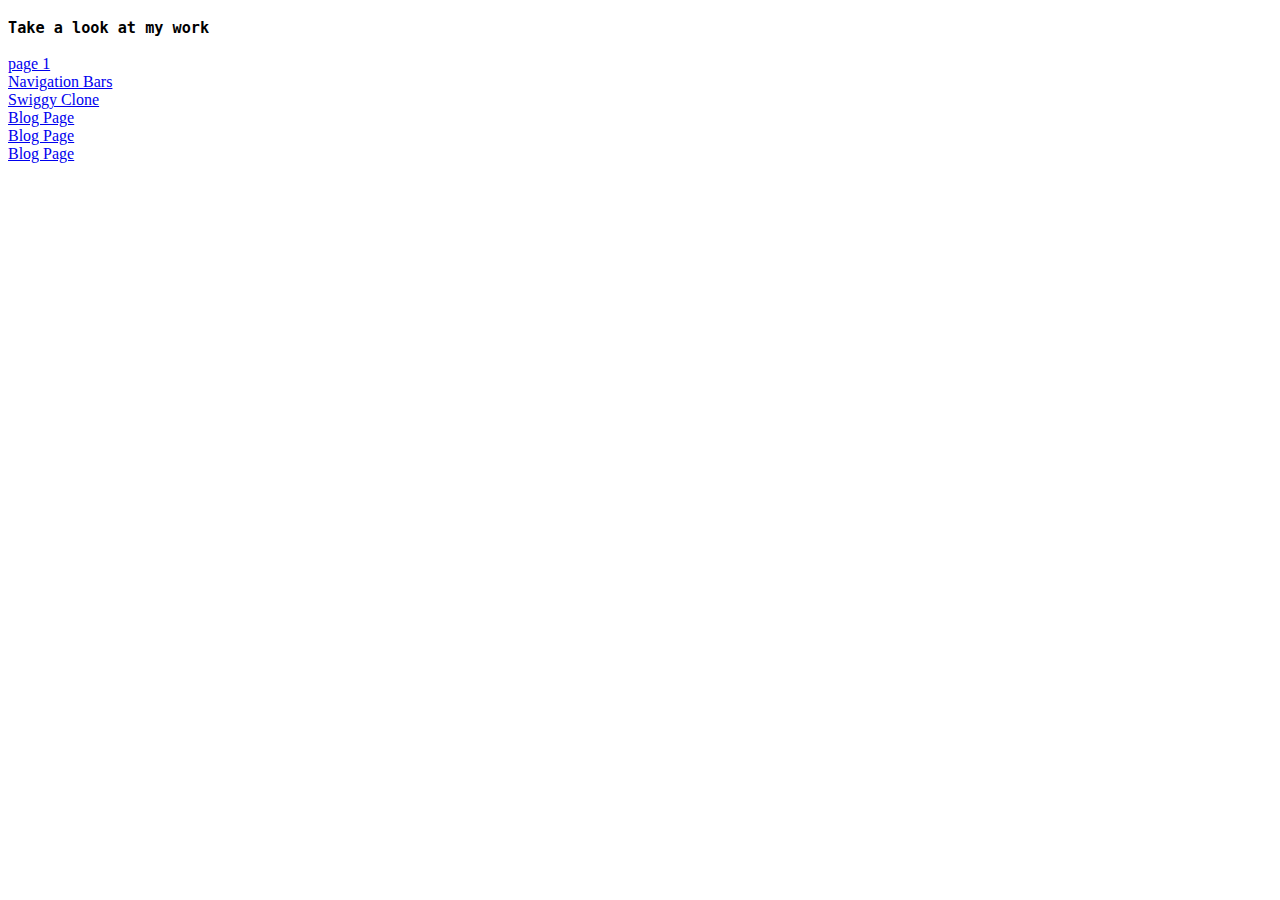
==== index.html @ b9f01c47 "added to root" ====
<!DOCTYPE html>
<html lang="en">

<head>
    <meta charset="UTF-8">
    <meta http-equiv="X-UA-Compatible" content="IE=edge">
    <meta name="viewport" content="width=device-width, initial-scale=1.0">
    <title>Document</title>
    <link rel="stylesheet" href="css/style.css">
</head>

<body>
    <header id="nav">
        <h3><pre>Take a look at my work</pre></h3>
    </header>



    <li id="page"><a href="project1/html/page1.html">page 1</a></li>

    <li id="page"><a href="project2/html/page2.html">Navigation Bars</a></li>

    <li id="page"><a href="project3/index.html">Swiggy Clone</a></li>

    <li id="page"><a href="project4/page4.html">Blog Page</a></li>
    
    <li id="page"><a href="/index.html">Blog Page</a></li>
    
    <li id="page"><a href="AddyCart/addycart.html">Blog Page</a></li>


</body>

</html>
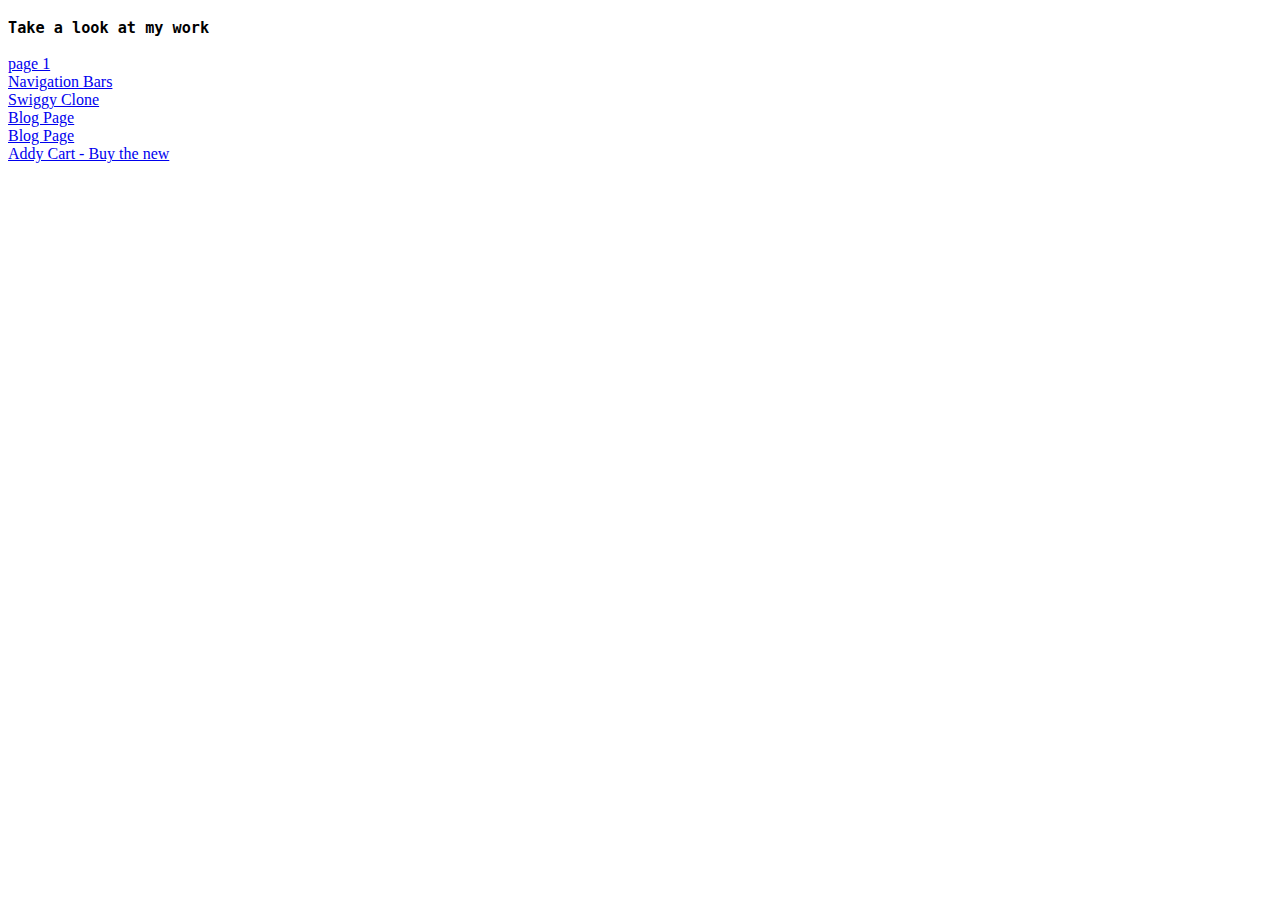
==== commit de2c7e03: "Update index.html" ====
--- a/index.html
+++ b/index.html
@@ -26,7 +26,7 @@
     
     <li id="page"><a href="/index.html">Blog Page</a></li>
     
-    <li id="page"><a href="AddyCart/addycart.html">Blog Page</a></li>
+    <li id="page"><a href="AddyCart/addycart.html">Addy Cart - Buy the new</a></li>
 
 
 </body>
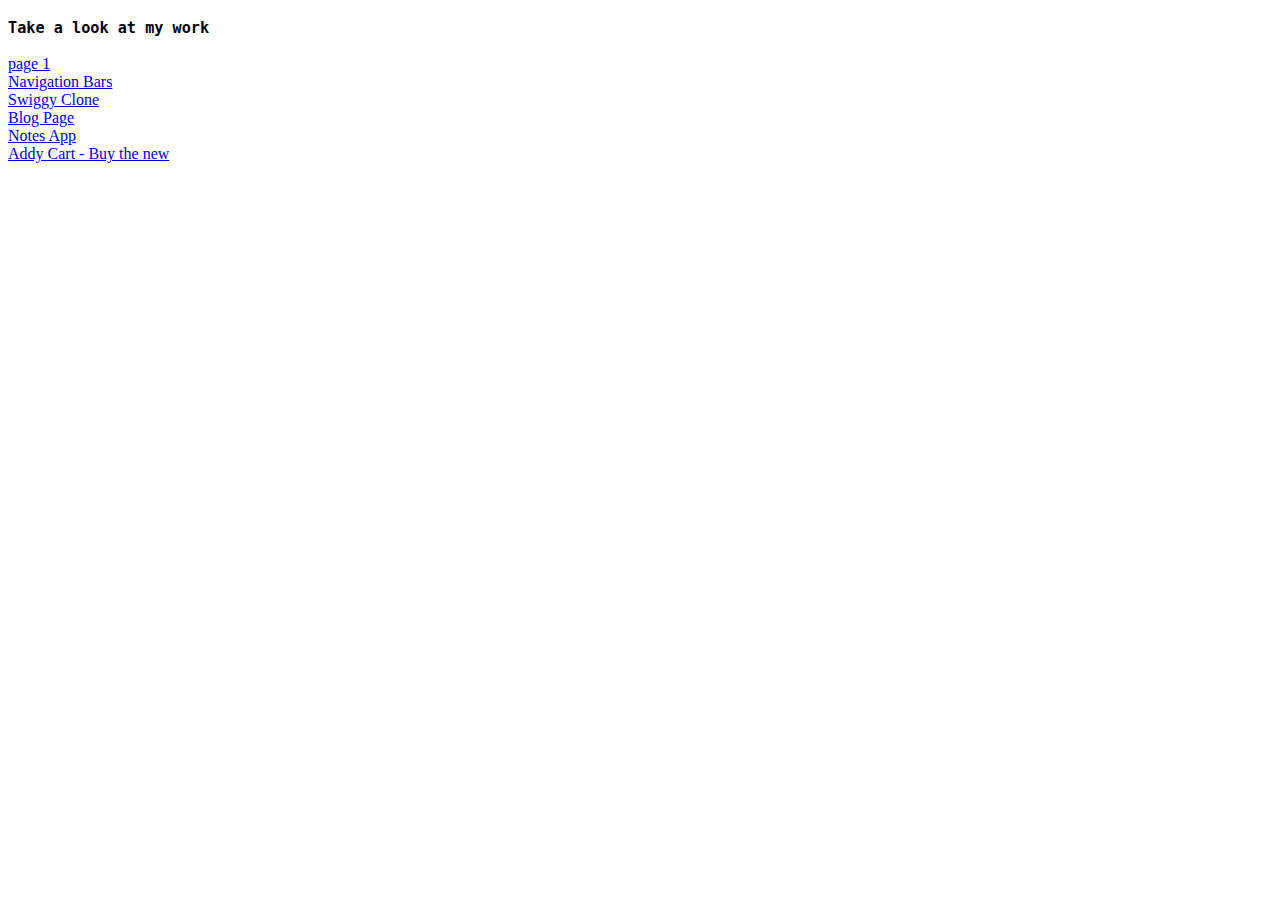
==== commit 6eccf903: "added missing links" ====
--- a/index.html
+++ b/index.html
@@ -24,7 +24,7 @@
 
     <li id="page"><a href="project4/page4.html">Blog Page</a></li>
     
-    <li id="page"><a href="/index.html">Blog Page</a></li>
+    <li id="page"><a href="Notes%20App/index.html">Notes App</a></li>
     
     <li id="page"><a href="AddyCart/addycart.html">Addy Cart - Buy the new</a></li>
 
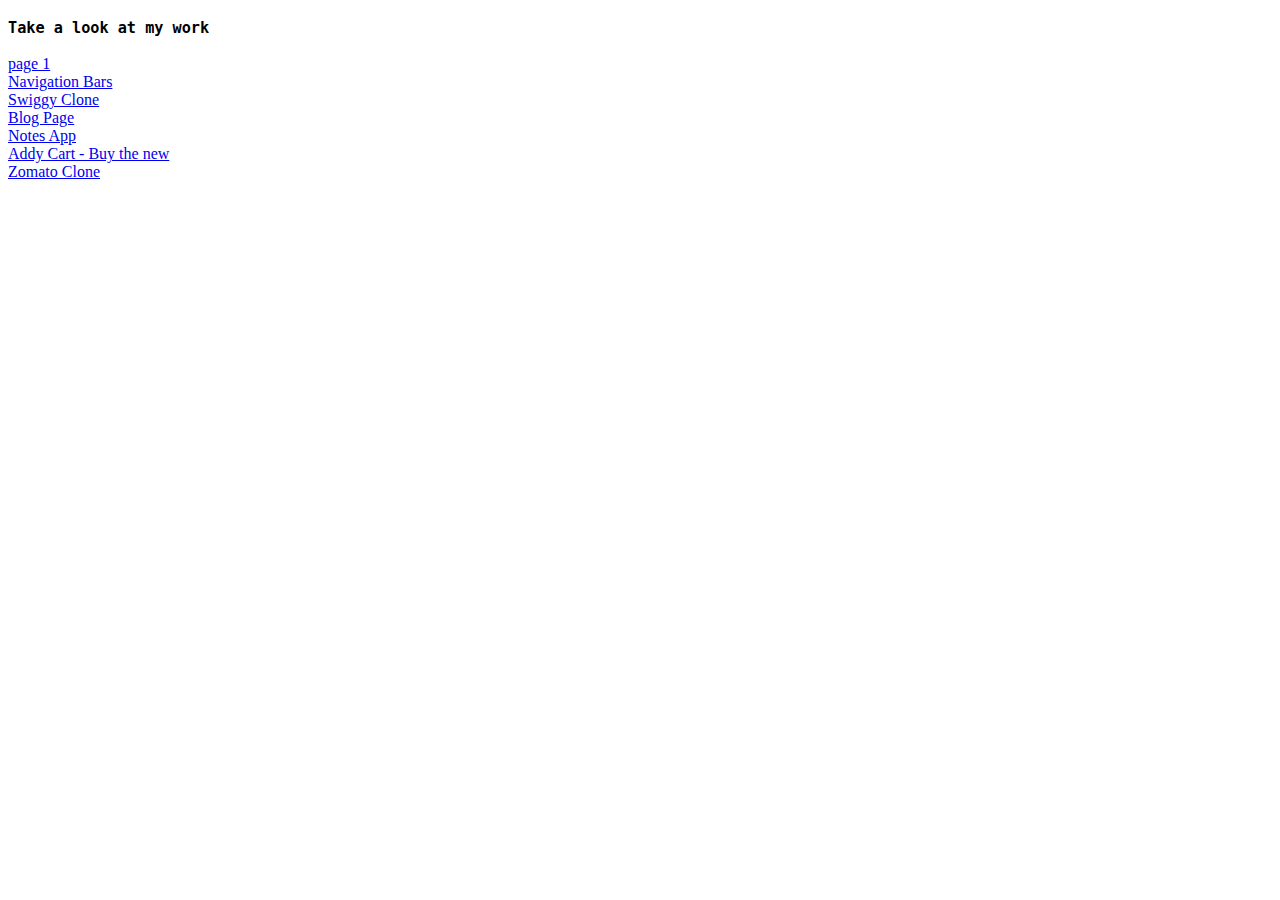
==== commit 185cf27c: "added zomato clone project link" ====
--- a/index.html
+++ b/index.html
@@ -28,7 +28,8 @@
     
     <li id="page"><a href="AddyCart/addycart.html">Addy Cart - Buy the new</a></li>
 
-
+    <li id="page"><a href="zomato%20clone/index.html">Zomato Clone</a></li>
+    
 </body>
 
 </html>
